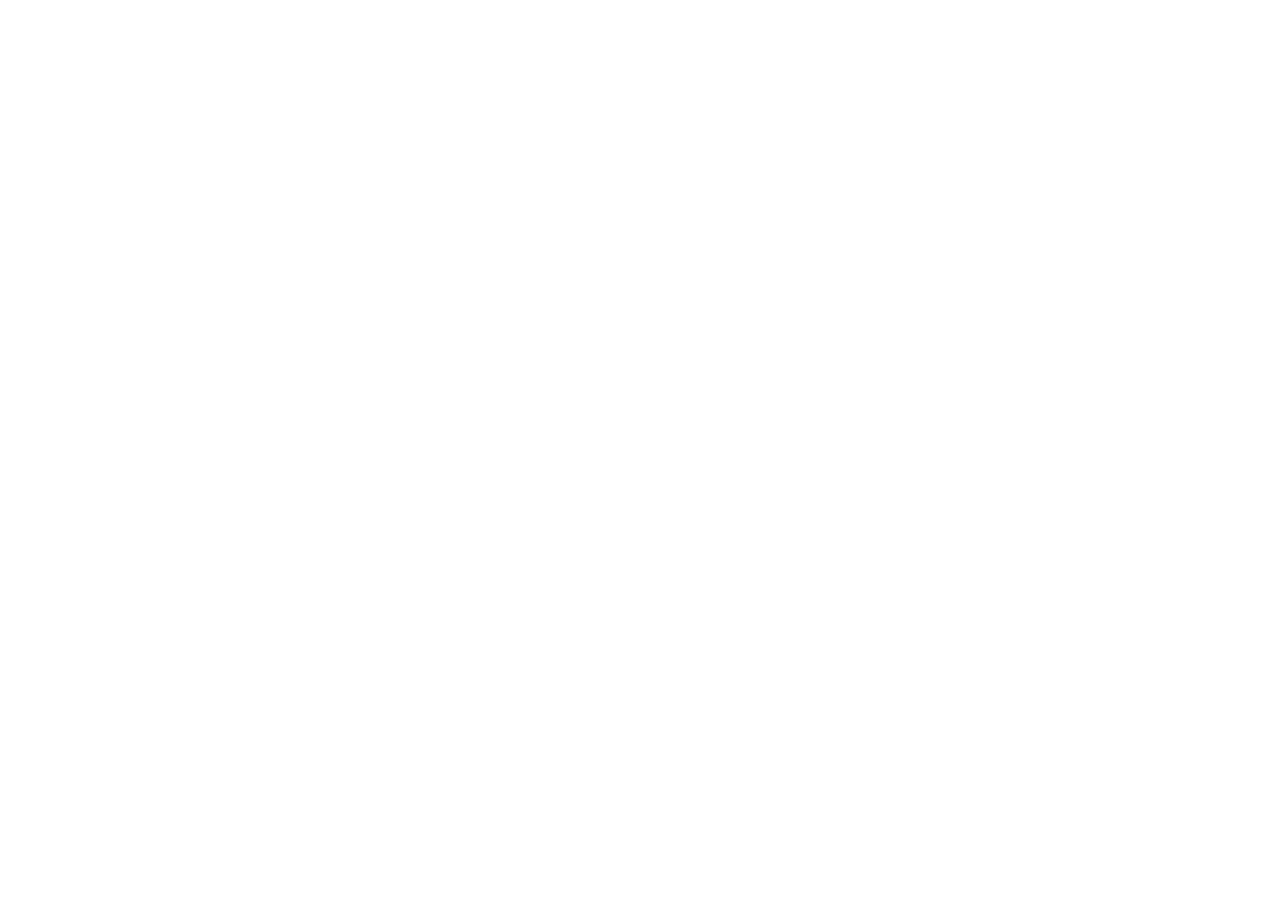
==== index.html @ 824d7d14 "Create index.html" ====
<!DOCTYPE html>
<html lang="en">
<head>
    <meta charset="UTF-8">
    <meta name="viewport" content="width=device-width, initial-scale=1.0">
    <title>Document</title>
</head>
<body>
    
</body>
</html>
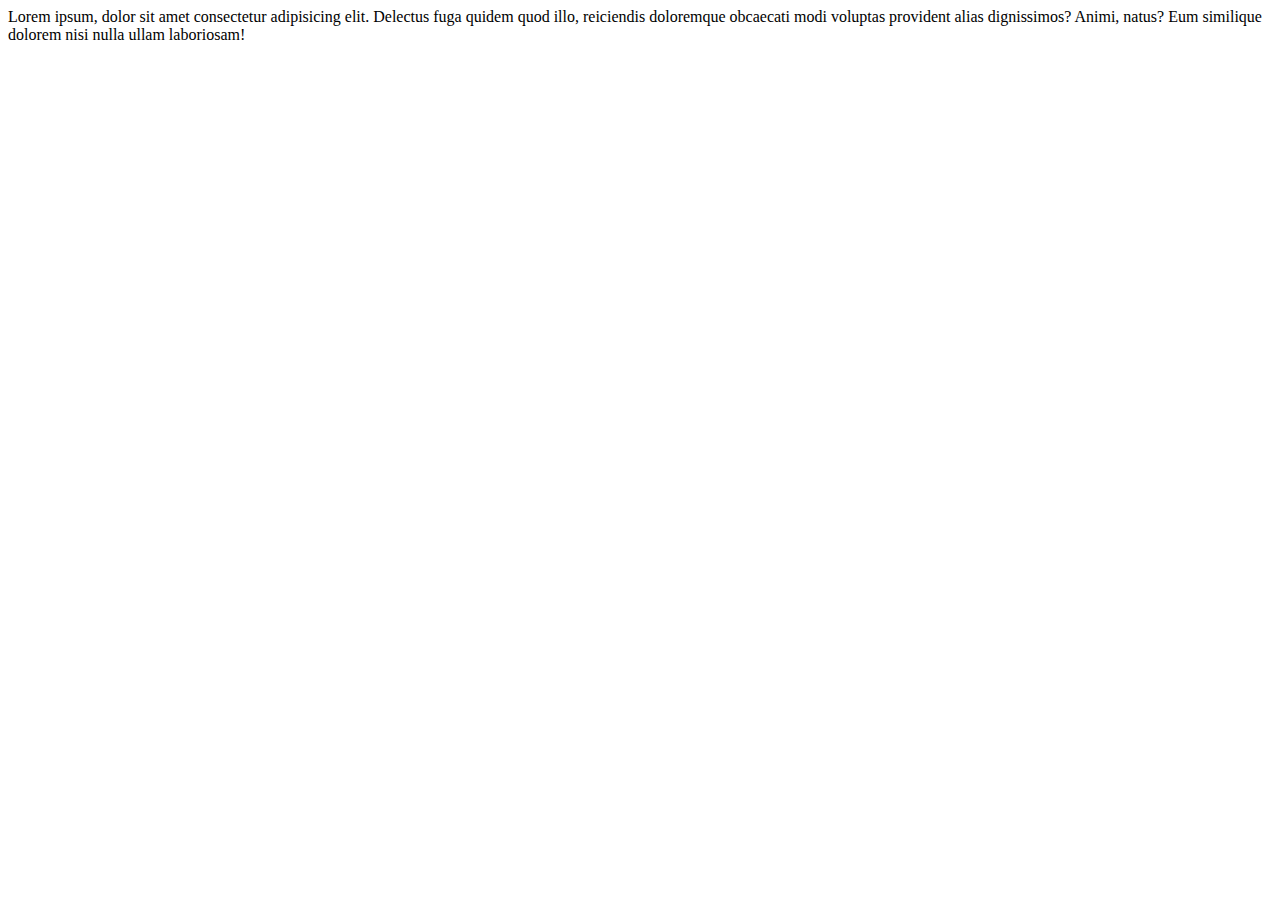
==== commit ad3ffc44: "Update index.html" ====
--- a/index.html
+++ b/index.html
@@ -6,6 +6,6 @@
     <title>Document</title>
 </head>
 <body>
-    
+    Lorem ipsum, dolor sit amet consectetur adipisicing elit. Delectus fuga quidem quod illo, reiciendis doloremque obcaecati modi voluptas provident alias dignissimos? Animi, natus? Eum similique dolorem nisi nulla ullam laboriosam!
 </body>
 </html>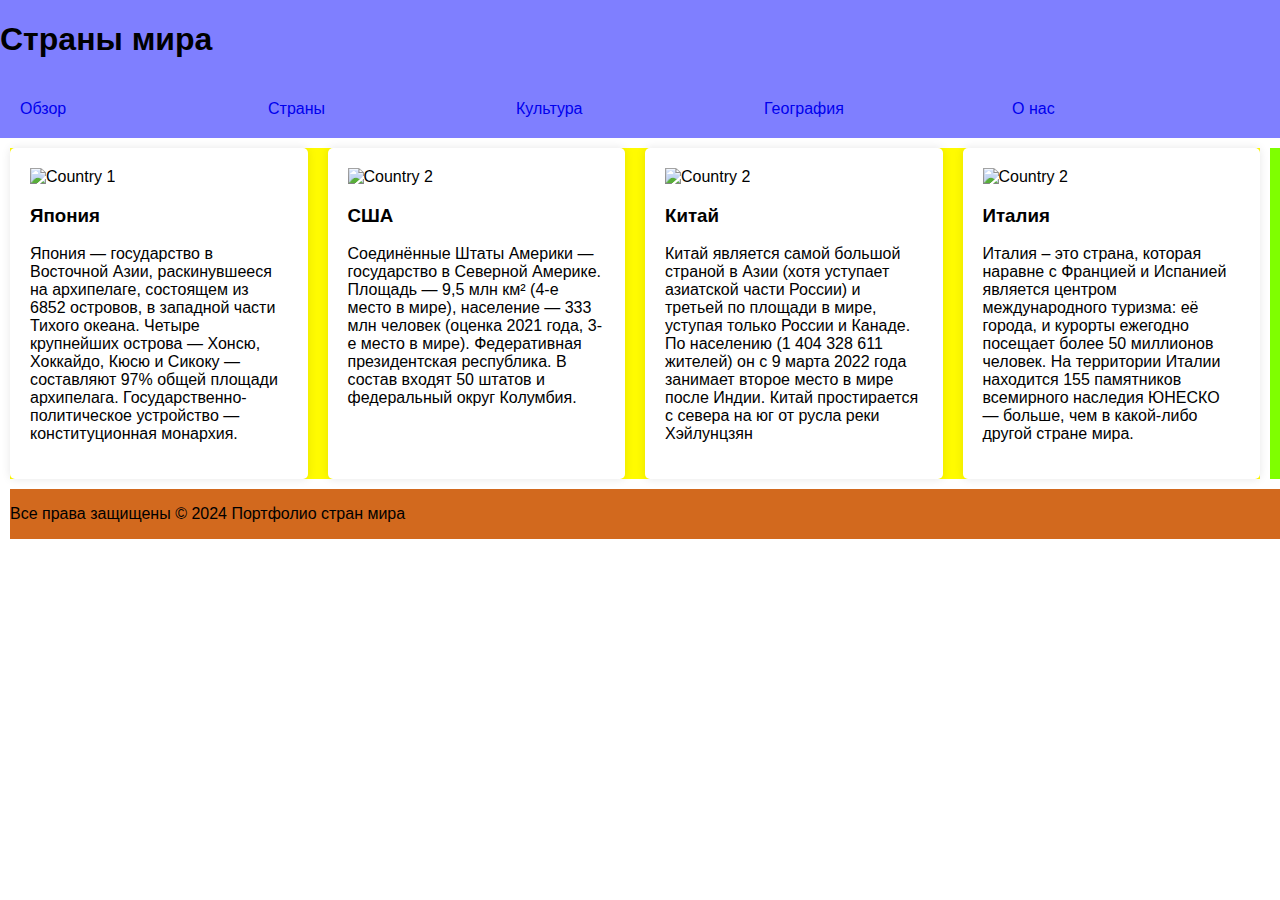
==== commit 3321c2c9: "+site" ====
--- a/index.html
+++ b/index.html
@@ -3,9 +3,69 @@
 <head>
     <meta charset="UTF-8">
     <meta name="viewport" content="width=device-width, initial-scale=1.0">
-    <title>Document</title>
+    <title>Firstsite</title>
+    <link rel="stylesheet" href="style.css">
 </head>
 <body>
-    Lorem ipsum, dolor sit amet consectetur adipisicing elit. Delectus fuga quidem quod illo, reiciendis doloremque obcaecati modi voluptas provident alias dignissimos? Animi, natus? Eum similique dolorem nisi nulla ullam laboriosam!
+    <div class="grid">
+        <div class="headers">
+            <h1>Страны мира</h1>
+            <div class="headmenu">
+            <a href="#overview">Обзор</a>
+            <a href="#countries">Страны</a>
+            <a href="#kylture">Культура</a>
+            <a href="#geography">География</a>
+            <a href="#about">О нас</a>
+            </div>
+        </div>
+        <div class="menu">
+
+        </div>
+        <div class="mains">
+            <div class="container">
+                <div class="countries-grid">
+                    <div class="country-item">
+                        <img src="country-1.jpg" alt="Country 1">
+                        <h3>Япония</h3>
+                        <p>Япония — государство в Восточной Азии, раскинувшееся на архипелаге, состоящем из
+                             6852 островов, в западной части Тихого океана. Четыре крупнейших острова — 
+                             Хонсю, Хоккайдо, Кюсю и Сикоку — составляют 97% общей площади архипелага. 
+                             Государственно-политическое устройство — конституционная монархия.</p>
+                    </div>
+                    <div class="country-item">
+                        <img src="country-2.jpg" alt="Country 2">
+                        <h3>США</h3>
+                        <p>Соединённые Штаты Америки — государство в Северной Америке. Площадь — 9,5 млн км² 
+                            (4-е место в мире), население — 333 млн человек (оценка 2021 года, 3-е место в мире).
+                             Федеративная президентская республика. В состав входят 50 штатов и федеральный округ
+                              Колумбия.</p>
+                    </div>
+                    <div class="country-item">
+                        <img src="country-2.jpg" alt="Country 2">
+                        <h3>Китай</h3>
+                        <p>Китай является самой большой страной в Азии (хотя уступает азиатской части России)
+                             и третьей по площади в мире, уступая только России и Канаде. По населению 
+                             (1 404 328 611 жителей) он с 9 марта 2022 года занимает второе место в мире после
+                              Индии. Китай простирается с севера на юг от русла реки Хэйлунцзян</p>
+                    </div>
+                    <div class="country-item">
+                        <img src="country-2.jpg" alt="Country 2">
+                        <h3>Италия</h3>
+                        <p>Италия – это страна, которая наравне с Францией и Испанией является центром 
+                            международного туризма: её города, и курорты ежегодно посещает более 50 миллионов
+                             человек. На территории Италии находится 155 памятников всемирного наследия ЮНЕСКО
+                              — больше, чем в какой-либо другой стране мира.</p>
+                    </div>
+                <!-- Добавьте больше элементов стран по аналогии -->
+                </div>
+            </div>
+        </div>
+        <div class="right"></div>
+        <div class="footer">
+            <div class="container">
+                <p>Все права защищены &copy; 2024 Портфолио стран мира</p>
+            </div>
+        </div>
+    </div>
 </body>
 </html>--- a/style.css
+++ b/style.css
@@ -0,0 +1,70 @@
+body {
+    font-family: 'Segoe UI', Tahoma, Geneva, Verdana, sans-serif;
+    margin: 0;
+    background-color: rgb(255, 255, 255);
+}
+.grid {
+    display: grid;
+    grid-template-areas:
+    'headers headers headers headers headers headers'
+    'menu mains mains mains right right'
+    'menu footer footer footer footer footer';
+    gap: 10px;
+}
+.headmenu {
+    display: grid;
+    grid-template-columns: repeat(5,1fr);
+    padding: 20px;
+}
+.headmenu a {
+    text-decoration: none;
+}
+.headmenu a:hover {
+    text-decoration: underline;
+}
+.grid div {
+}
+.headers {
+    grid-area: headers;
+    background-color: rgb(127, 127, 255);
+}
+.menu {
+    grid-area: menu;
+    background-color: brown;
+}
+.mains {
+    grid-area: mains;
+    background-color: rgb(255, 251, 0);
+    text-align: left;
+}
+.right {
+    grid-area: right;
+    background-color: chartreuse;
+}
+.footer {
+    grid-area: footer;
+    background-color: chocolate;
+}
+
+
+.section {
+    padding: 50px 0;
+}
+
+.countries-grid {
+    display: grid;
+    grid-template-columns: repeat(auto-fit, minmax(250px, 1fr));
+    grid-gap: 20px;
+}
+
+.country-item {
+    background-color: #fff;
+    padding: 20px;
+    border-radius: 5px;
+    box-shadow: 0 0 10px rgba(0, 0, 0, 0.1);
+}
+
+.country-item img {
+    width: 100%;
+    height: auto;
+}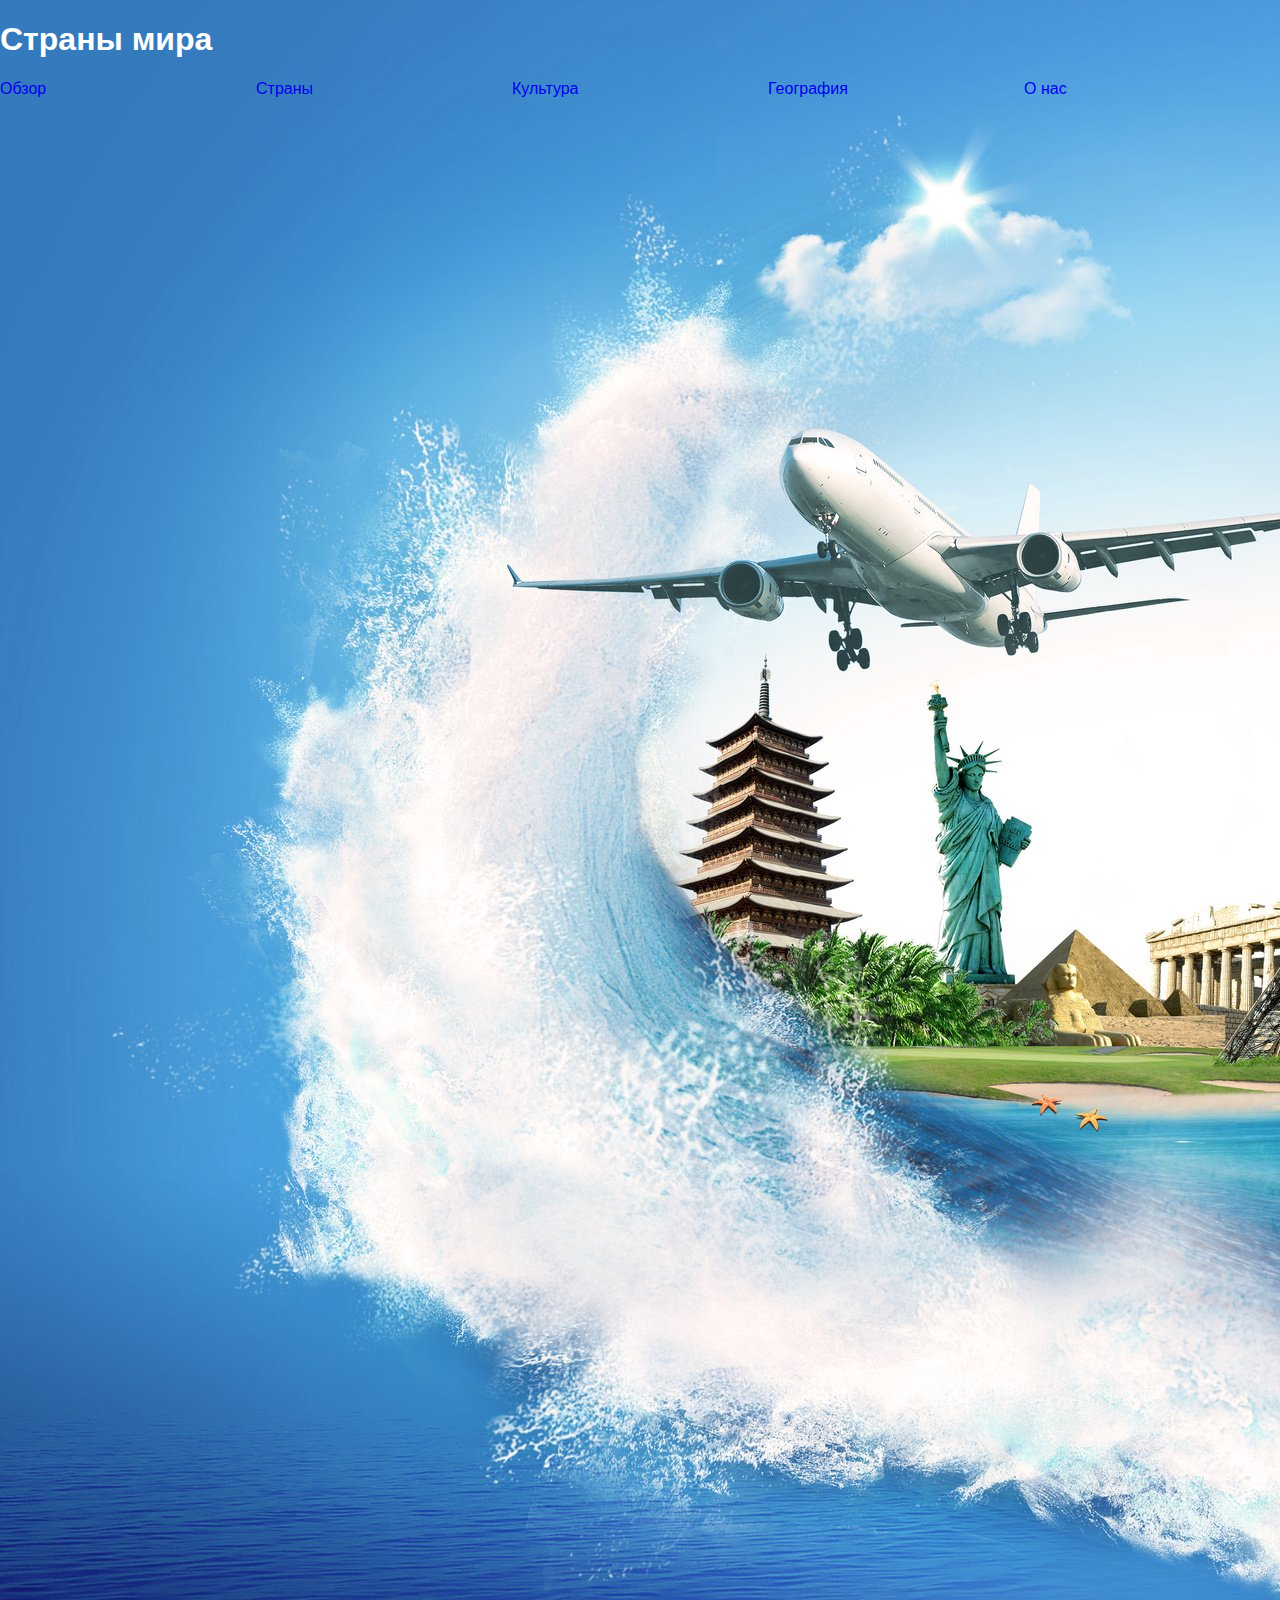
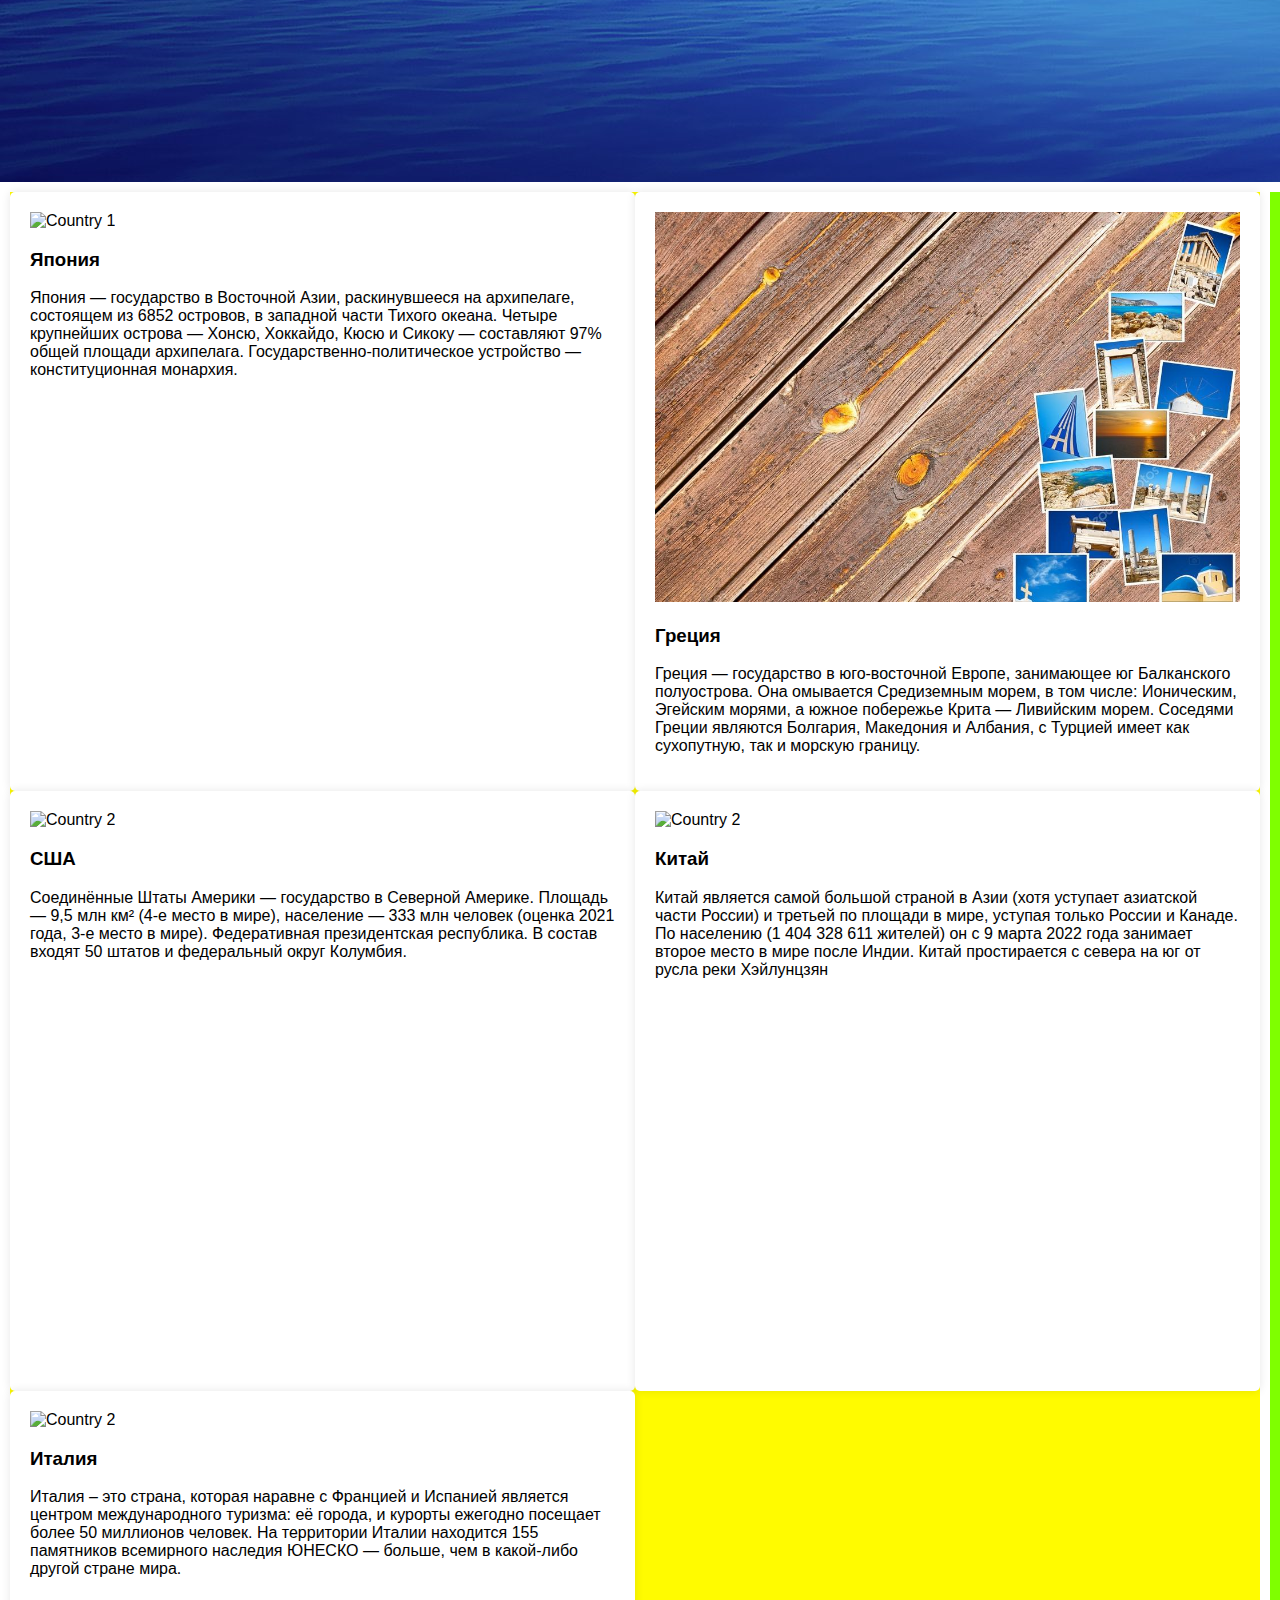
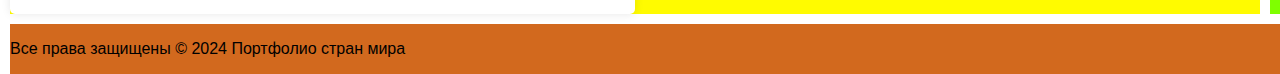
==== commit 25966528: "meny" ====
--- a/index.html
+++ b/index.html
@@ -31,6 +31,14 @@
                              6852 островов, в западной части Тихого океана. Четыре крупнейших острова — 
                              Хонсю, Хоккайдо, Кюсю и Сикоку — составляют 97% общей площади архипелага. 
                              Государственно-политическое устройство — конституционная монархия.</p>
+                    </div>
+                    <div class="country-item">
+                        <img src="img/depositphotos_91118370-stock-photo-the-world-in-a-patchwork.jpg" alt="Country 1">
+                        <h3>Греция</h3>
+                        <p>Греция — государство в юго-восточной Европе, занимающее юг Балканского полуострова. 
+                            Она омывается Средиземным морем, в том числе: Ионическим, Эгейским морями, 
+                            а южное побережье Крита — Ливийским морем. Соседями Греции являются Болгария,
+                             Македония и Албания, с Турцией имеет как сухопутную, так и морскую границу.</p>
                     </div>
                     <div class="country-item">
                         <img src="country-2.jpg" alt="Country 2">
--- a/style.css
+++ b/style.css
@@ -2,6 +2,14 @@
     font-family: 'Segoe UI', Tahoma, Geneva, Verdana, sans-serif;
     margin: 0;
     background-color: rgb(255, 255, 255);
+}
+.headers {
+    height: 1782px;
+    width: 100%;
+    background-size: cover;
+    color: #fff;
+    background:url(img/gas-kvas-com-p-oboi-puteshestviya-goroda-10.jpg) no-repeat;
+    grid-area: headers;
 }
 .grid {
     display: grid;
@@ -14,7 +22,6 @@
 .headmenu {
     display: grid;
     grid-template-columns: repeat(5,1fr);
-    padding: 20px;
 }
 .headmenu a {
     text-decoration: none;
@@ -24,10 +31,6 @@
 }
 .grid div {
 }
-.headers {
-    grid-area: headers;
-    background-color: rgb(127, 127, 255);
-}
 .menu {
     grid-area: menu;
     background-color: brown;
@@ -36,6 +39,7 @@
     grid-area: mains;
     background-color: rgb(255, 251, 0);
     text-align: left;
+    width: 100%;
 }
 .right {
     grid-area: right;
@@ -53,10 +57,11 @@
 
 .countries-grid {
     display: grid;
-    grid-template-columns: repeat(auto-fit, minmax(250px, 1fr));
-    grid-gap: 20px;
+    grid-template: 1fr 1fr / 1fr 1fr;
 }
+.container {
 
+}
 .country-item {
     background-color: #fff;
     padding: 20px;
